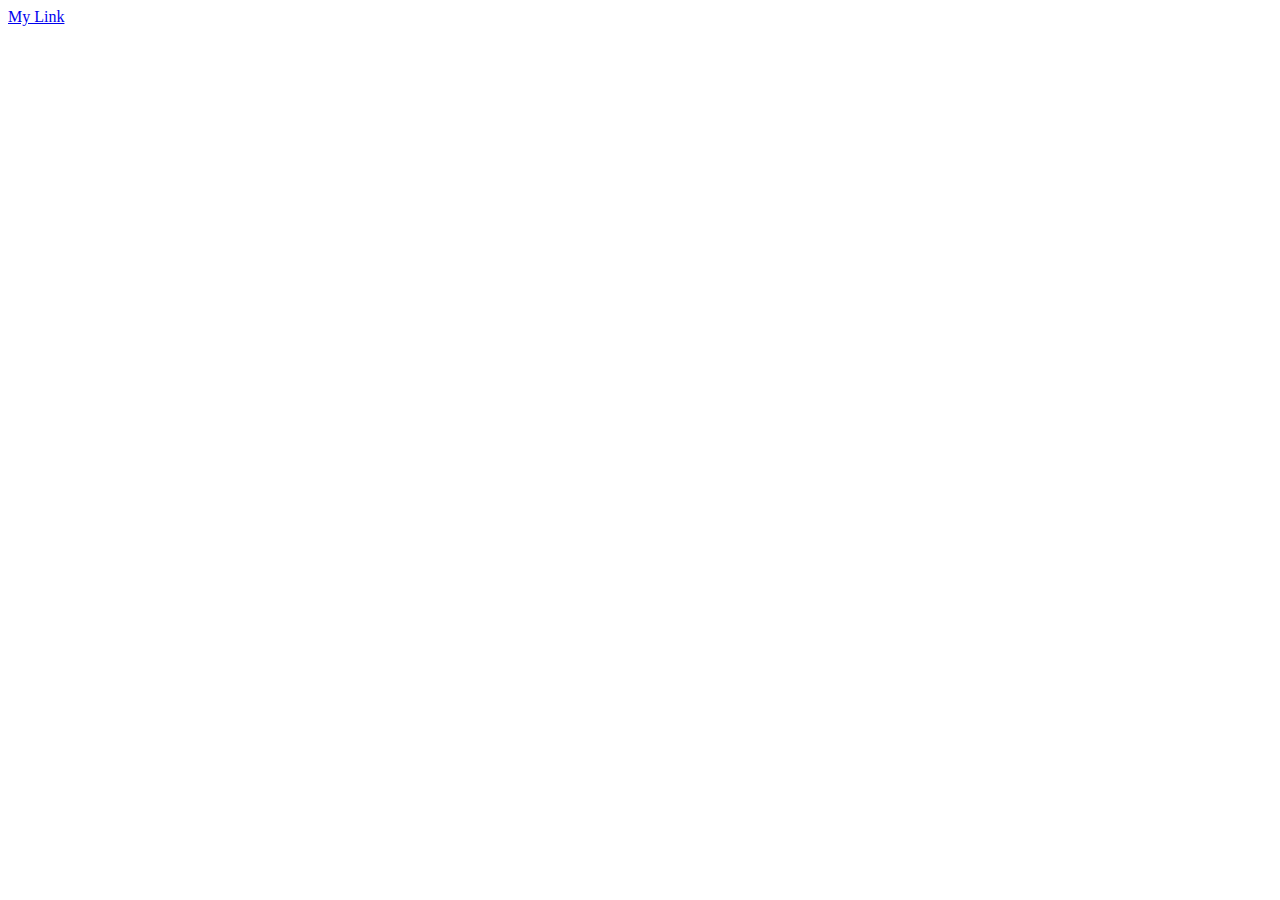
==== index copy.html @ 3ddf1380 "All work" ====
<!DOCTYPE html>
<html>
<head>
    <meta charset="utf-8">
    <meta name="viewport" content="width=device-width, initial-scale=1">
    <title>Crazy Raccoon</title>
    <script type="module">
        let a = new Blob(["<html><head> <meta charset='utf-8'></head>Мой</html>"], {type: "text/html"});
        //let a = new Blob(["Мой"], {type: "text/plant"});
        let dataReader = new Promise( (resolve, reject) => {
            let reader = new FileReader();
            reader.onload = () => {
                resolve(reader.result)
            }
            reader.onerror = (error) => reject(error);
            reader.readAsDataURL(a);
        })

        let data = await dataReader;
        let link = document.createElement('a');
        // link.href = URL.createObjectURL(a);


        link.href = data;
        link.target = "_blank";
        link.click = () => debugBase64(data);
        link.textContent = "My Link";
        document.body.append(link);
        debugBase64(data);

        function debugBase64(base64URL){
            var win = window.open();
            win.document.write('<iframe src="' + base64URL  + '" frameborder="0" style="border:0; top:0px; left:0px; bottom:0px; right:0px; width:100%; height:100%;" allowfullscreen></iframe>');
        }
    </script>
</head>

<body>
</body>

</html>
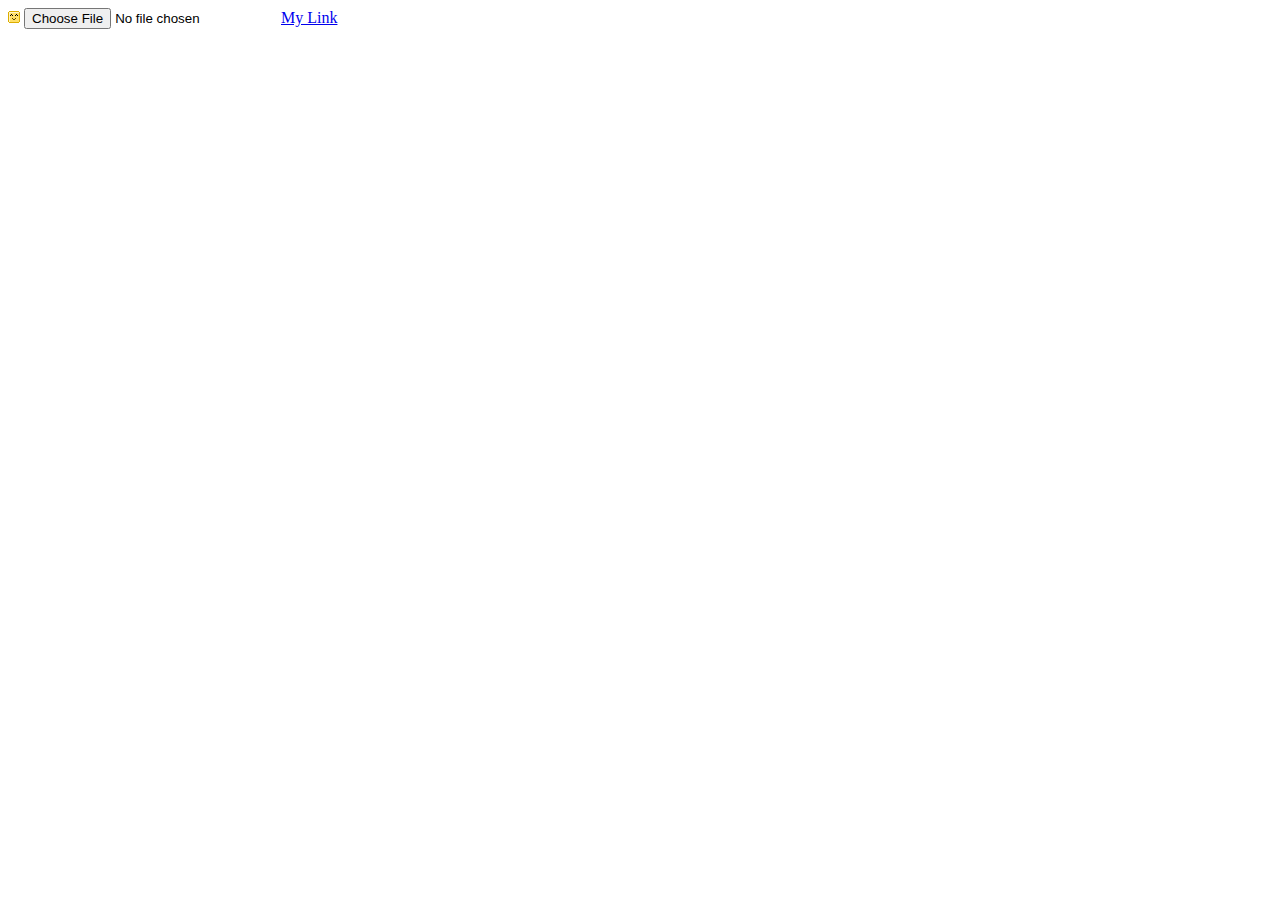
==== commit 9a8e7abd: "Add Simply Game" ====
--- a/index copy.html
+++ b/index copy.html
@@ -5,37 +5,82 @@
     <meta name="viewport" content="width=device-width, initial-scale=1">
     <title>Crazy Raccoon</title>
     <script type="module">
-        let a = new Blob(["<html><head> <meta charset='utf-8'></head>Мой</html>"], {type: "text/html"});
-        //let a = new Blob(["Мой"], {type: "text/plant"});
-        let dataReader = new Promise( (resolve, reject) => {
-            let reader = new FileReader();
-            reader.onload = () => {
-                resolve(reader.result)
-            }
-            reader.onerror = (error) => reject(error);
-            reader.readAsDataURL(a);
-        })
+        // let a = new Blob(["<html><head> <meta charset='utf-8'></head>Мой</html>"], {type: "text/html"});
+        // //let a = new Blob(["Мой"], {type: "text/plant"});
+        // let dataReader = new Promise( (resolve, reject) => {
+        //     let reader = new FileReader();
+        //     reader.onload = () => {
+        //         resolve(reader.result)
+        //     }
+        //     reader.onerror = (error) => reject(error);
+        //     reader.readAsDataURL(a);
+        // })
 
-        let data = await dataReader;
-        let link = document.createElement('a');
-        // link.href = URL.createObjectURL(a);
+        // let data = await dataReader;
+        // let link = document.createElement('a');
+        // // link.href = URL.createObjectURL(a);
 
 
-        link.href = data;
-        link.target = "_blank";
-        link.click = () => debugBase64(data);
-        link.textContent = "My Link";
-        document.body.append(link);
-        debugBase64(data);
+        // link.href = data;
+        // link.target = "_blank";
+        // //link.click = () => debugBase64(data);
+        // link.textContent = "My Link";
+        // document.body.append(link);
+        // debugBase64(data);
 
-        function debugBase64(base64URL){
-            var win = window.open();
-            win.document.write('<iframe src="' + base64URL  + '" frameborder="0" style="border:0; top:0px; left:0px; bottom:0px; right:0px; width:100%; height:100%;" allowfullscreen></iframe>');
-        }
+        // function debugBase64(base64URL){
+        //     var win = window.open();
+        //     win.document.write('<iframe src="' + base64URL  + '" frameborder="0" style="border:0; top:0px; left:0px; bottom:0px; right:0px; width:100%; height:100%;" allowfullscreen></iframe>');
+        // }
+
+        let link = document.createElement('a');
+link.download = 'hello.txt';
+link.text = "My Link";
+document.body.append(link);
+
+let blob = new Blob(['Hello, world!'], {type: 'text/plain'});
+
+let reader = new FileReader();
+
+reader.readAsDataURL(blob); // конвертирует Blob в base64 и вызывает onload
+
+reader.onload = function() {
+  link.href = reader.result; // url с данными
+  //link.click();
+};
+
+function readFile(input) {
+  let file = input.files[0];
+  let reader = new FileReader();
+  reader.readAsText(file);
+  reader.onload = function() {
+    console.log(reader.result);
+  };
+
+  reader.onerror = function() {
+    console.log(reader.error);
+  };
+}
     </script>
 </head>
 
 <body>
+    <script>
+        function readFile(input) {
+  let file = input.files[0];
+  let reader = new FileReader();
+  reader.readAsText(file);
+  reader.onload = function() {
+    console.log(reader.result);
+  };
+
+  reader.onerror = function() {
+    console.log(reader.error);
+  };
+}
+    </script>
+    <img src="[data-uri]">
+    <input type="file" onchange="readFile(this)">
 </body>
 
 </html>